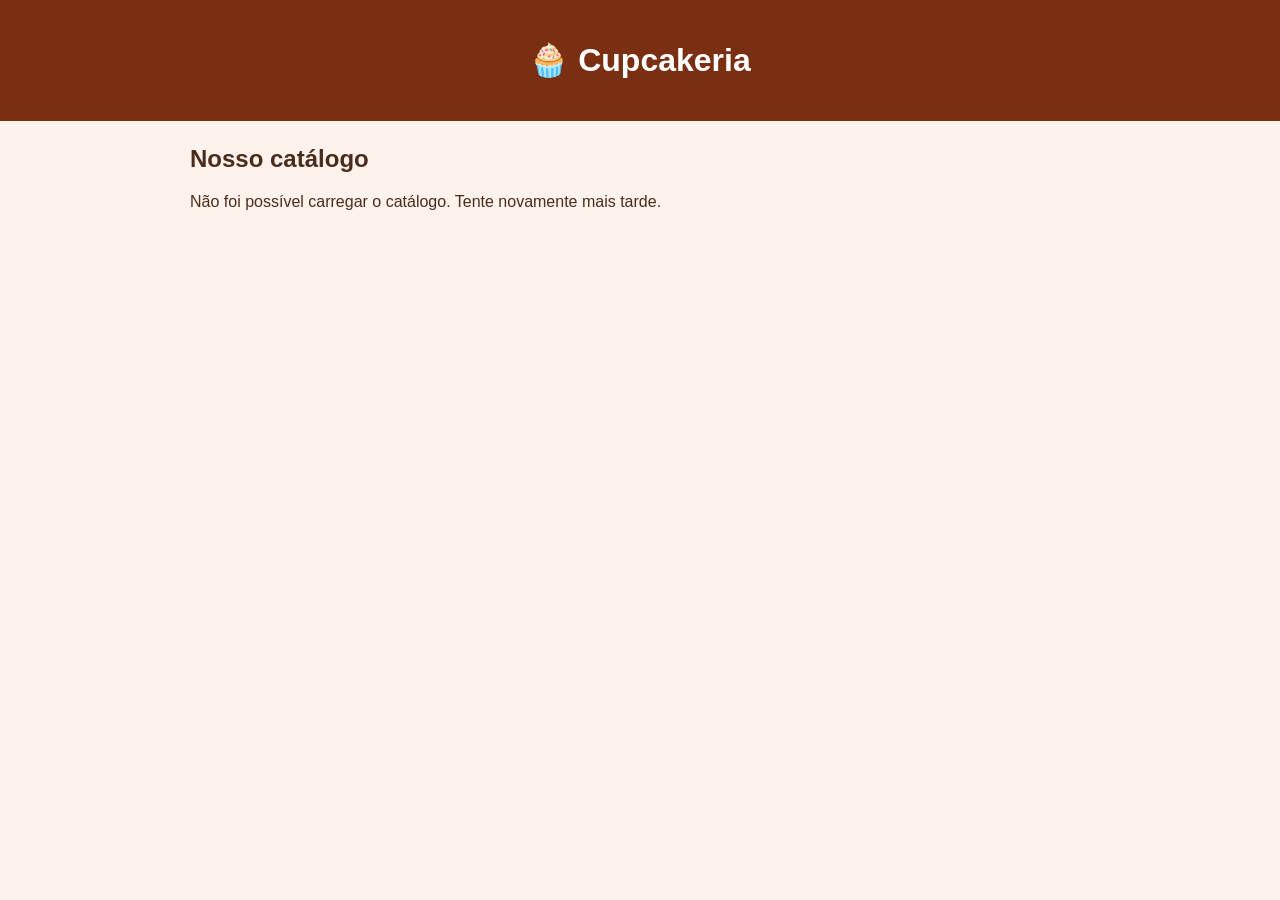
==== wwwroot/index.html @ 08f625e9 "feat: ajusta tela do catalogo de cupcakes" ====
<!DOCTYPE html>
<html lang="pt-BR">
<head>
  <meta charset="UTF-8">
  <meta name="viewport" content="width=device-width, initial-scale=1">
  <title>Cupcakeria</title>
  <style>
    body { font-family: Arial, sans-serif; background: #fdf2ec; margin: 0; color: #4a2c1d; }
    header { background: #7a2e12; color: #fff; padding: 20px; text-align: center; }
    main { max-width: 900px; margin: 24px auto; padding: 0 16px; }
    .grid { display: grid; grid-template-columns: repeat(auto-fill, minmax(250px, 1fr)); gap: 16px; }
    .card { background: #fff; border-radius: 12px; padding: 16px; box-shadow: 0 2px 6px rgba(0,0,0,.1); }
    .card h3 { margin-top: 0; }
    .preco { font-weight: bold; font-size: 1.2em; color: #7a2e12; }
  </style>
</head>
<body>
  <header><h1>🧁 Cupcakeria</h1></header>
  <main>
    <h2>Nosso catálogo</h2>
    <p id="mensagem">Carregando...</p>
    <div id="catalogo" class="grid"></div>
  </main>

  <script>
    async function carregarCatalogo() {
      const mensagem = document.getElementById("mensagem");
      const catalogo = document.getElementById("catalogo");

      try {
        const resposta = await fetch("/api/cupcakes");
        if (!resposta.ok) throw new Error("Falha ao buscar o catálogo");
        const cupcakes = await resposta.json();

        mensagem.textContent = "";
        for (const c of cupcakes) {
          const card = document.createElement("div");
          card.className = "card";

          const nome = document.createElement("h3");
          nome.textContent = c.nome;

          const descricao = document.createElement("p");
          descricao.textContent = c.descricao;

          const preco = document.createElement("p");
          preco.className = "preco";
          preco.textContent = "R$ " + c.preco.toFixed(2).replace(".", ",");

          card.append(nome, descricao, preco);
          catalogo.appendChild(card);
        }
      } catch (erro) {
        mensagem.textContent = "Não foi possível carregar o catálogo. Tente novamente mais tarde.";
      }
    }

    carregarCatalogo();
  </script>
</body>
</html>
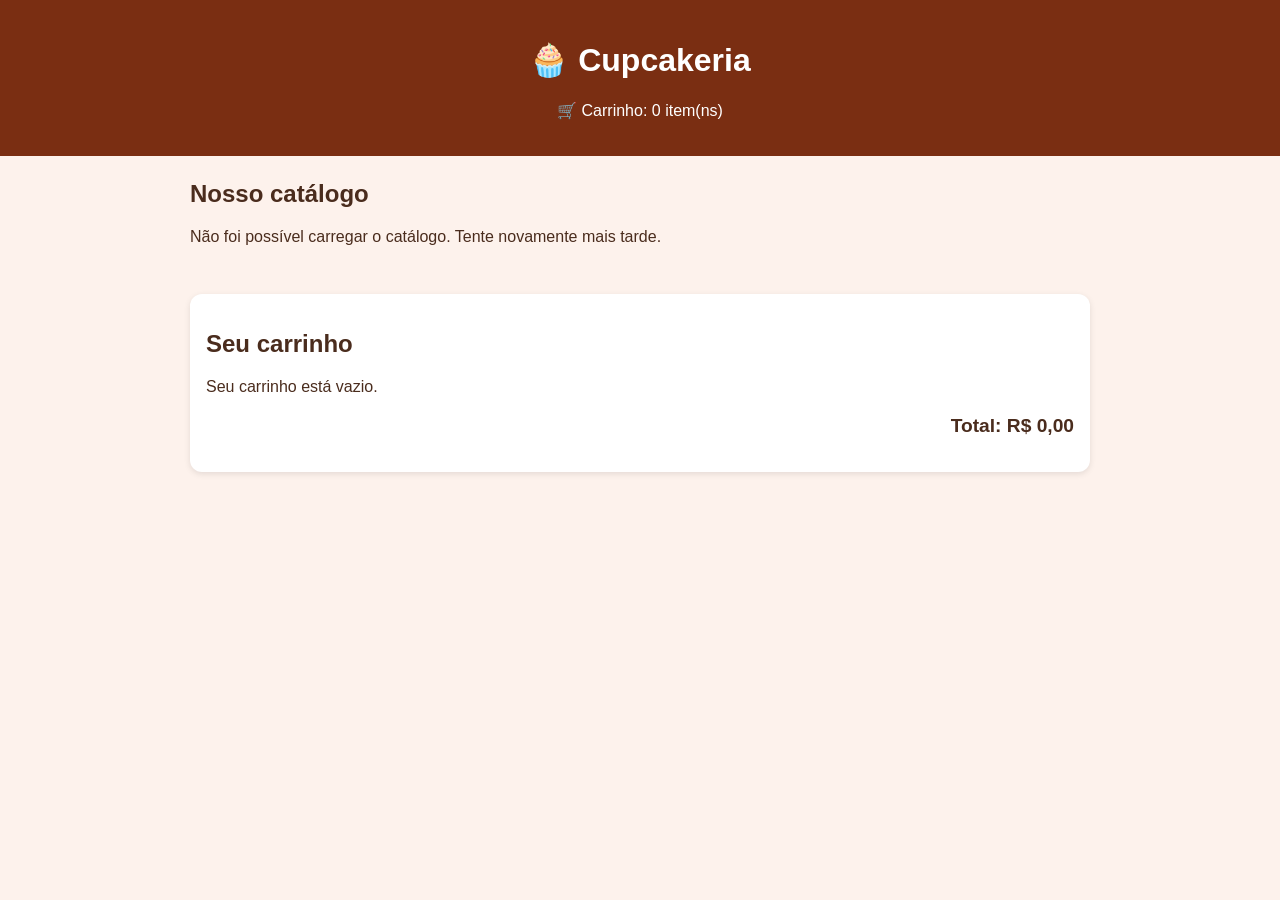
==== commit c50d7ce0: "feat: adiciona carrinho de compras e separa estilos e scripts do index.html" ====
--- a/wwwroot/index.html
+++ b/wwwroot/index.html
@@ -4,58 +4,25 @@
   <meta charset="UTF-8">
   <meta name="viewport" content="width=device-width, initial-scale=1">
   <title>Cupcakeria</title>
-  <style>
-    body { font-family: Arial, sans-serif; background: #fdf2ec; margin: 0; color: #4a2c1d; }
-    header { background: #7a2e12; color: #fff; padding: 20px; text-align: center; }
-    main { max-width: 900px; margin: 24px auto; padding: 0 16px; }
-    .grid { display: grid; grid-template-columns: repeat(auto-fill, minmax(250px, 1fr)); gap: 16px; }
-    .card { background: #fff; border-radius: 12px; padding: 16px; box-shadow: 0 2px 6px rgba(0,0,0,.1); }
-    .card h3 { margin-top: 0; }
-    .preco { font-weight: bold; font-size: 1.2em; color: #7a2e12; }
-  </style>
+  <link rel="stylesheet" href="estilos.css">
 </head>
 <body>
-  <header><h1>🧁 Cupcakeria</h1></header>
+  <header>
+    <h1>🧁 Cupcakeria</h1>
+    <p>🛒 Carrinho: <span id="contador-carrinho">0</span> item(ns)</p>
+  </header>
   <main>
     <h2>Nosso catálogo</h2>
     <p id="mensagem">Carregando...</p>
     <div id="catalogo" class="grid"></div>
+
+    <section id="carrinho">
+      <h2>Seu carrinho</h2>
+      <div id="itens-carrinho"></div>
+      <p class="total">Total: <span id="total-carrinho">R$ 0,00</span></p>
+    </section>
   </main>
-
-  <script>
-    async function carregarCatalogo() {
-      const mensagem = document.getElementById("mensagem");
-      const catalogo = document.getElementById("catalogo");
-
-      try {
-        const resposta = await fetch("/api/cupcakes");
-        if (!resposta.ok) throw new Error("Falha ao buscar o catálogo");
-        const cupcakes = await resposta.json();
-
-        mensagem.textContent = "";
-        for (const c of cupcakes) {
-          const card = document.createElement("div");
-          card.className = "card";
-
-          const nome = document.createElement("h3");
-          nome.textContent = c.nome;
-
-          const descricao = document.createElement("p");
-          descricao.textContent = c.descricao;
-
-          const preco = document.createElement("p");
-          preco.className = "preco";
-          preco.textContent = "R$ " + c.preco.toFixed(2).replace(".", ",");
-
-          card.append(nome, descricao, preco);
-          catalogo.appendChild(card);
-        }
-      } catch (erro) {
-        mensagem.textContent = "Não foi possível carregar o catálogo. Tente novamente mais tarde.";
-      }
-    }
-
-    carregarCatalogo();
-  </script>
+  <script src="carrinho.js"></script>
+  <script src="catalogo.js"></script>
 </body>
 </html>
--- a/wwwroot/estilos.css
+++ b/wwwroot/estilos.css
@@ -0,0 +1,15 @@
+body { font-family: Arial, sans-serif; background: #fdf2ec; margin: 0; color: #4a2c1d; }
+header { background: #7a2e12; color: #fff; padding: 20px; text-align: center; }
+main { max-width: 900px; margin: 24px auto; padding: 0 16px; }
+.grid { display: grid; grid-template-columns: repeat(auto-fill, minmax(250px, 1fr)); gap: 16px; }
+.card { background: #fff; border-radius: 12px; padding: 16px; box-shadow: 0 2px 6px rgba(0,0,0,.1); }
+.card h3 { margin-top: 0; }
+.preco { font-weight: bold; font-size: 1.2em; color: #7a2e12; }
+
+.btn { background: #7a2e12; color: #fff; border: none; border-radius: 8px; padding: 8px 12px; cursor: pointer; }
+.btn:hover { background: #5c2210; }
+#carrinho { margin-top: 32px; background: #fff; border-radius: 12px; padding: 16px; box-shadow: 0 2px 6px rgba(0,0,0,.1); }
+.item-carrinho { display: flex; align-items: center; gap: 8px; padding: 8px 0; border-bottom: 1px solid #eee; }
+.item-carrinho span { flex: 1; }
+.item-carrinho button { cursor: pointer; }
+.total { font-size: 1.2em; font-weight: bold; text-align: right; }
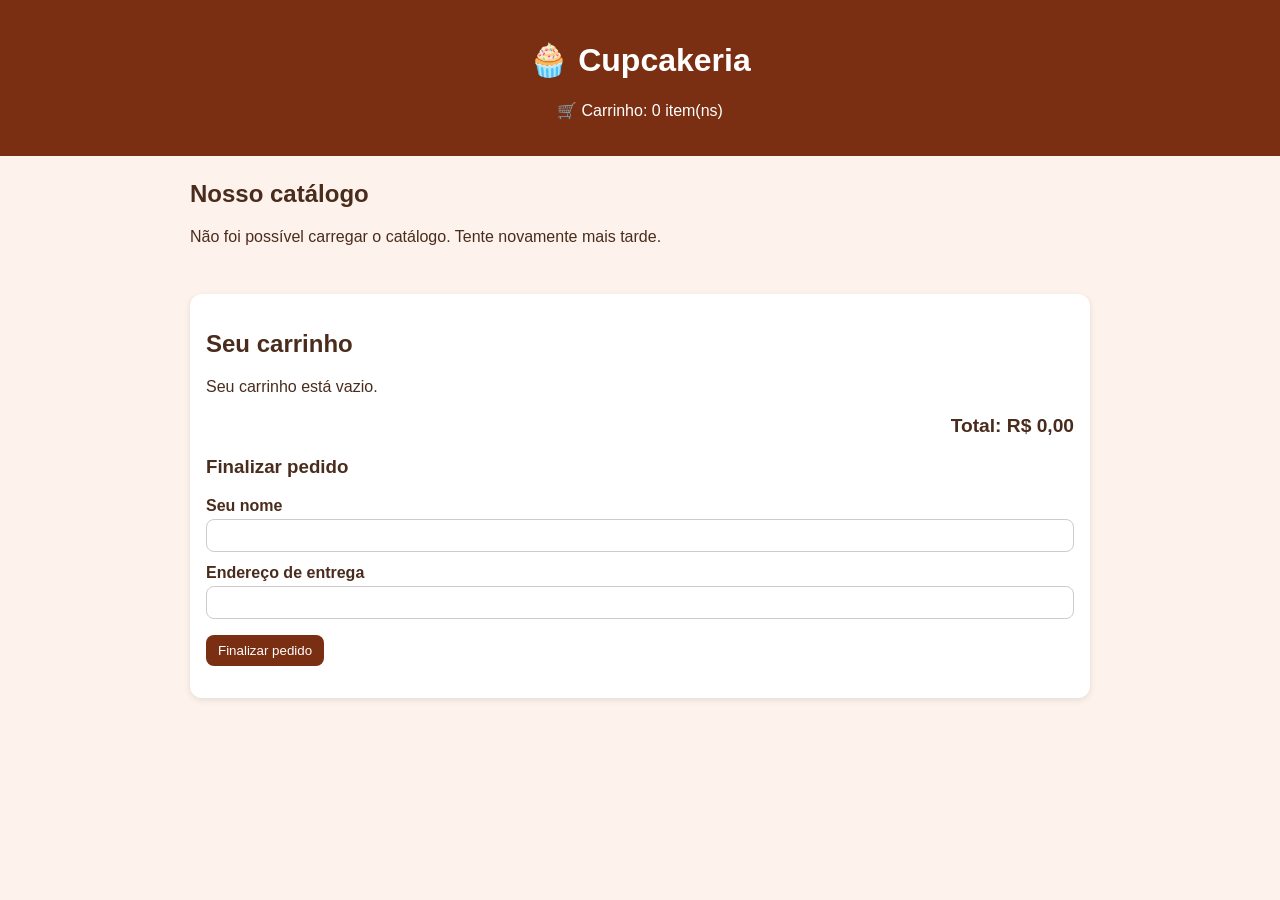
==== commit 45b8d885: "feat: adiciona formulario de finalizacao de pedido no front-end" ====
--- a/wwwroot/index.html
+++ b/wwwroot/index.html
@@ -20,9 +20,19 @@
       <h2>Seu carrinho</h2>
       <div id="itens-carrinho"></div>
       <p class="total">Total: <span id="total-carrinho">R$ 0,00</span></p>
+
+      <h3>Finalizar pedido</h3>
+      <label for="nome-cliente">Seu nome</label>
+      <input id="nome-cliente" type="text" maxlength="100">
+      <label for="endereco-cliente">Endereço de entrega</label>
+      <input id="endereco-cliente" type="text" maxlength="200">
+      <button id="btn-finalizar" class="btn">Finalizar pedido</button>
+      <p id="mensagem-pedido"></p>
     </section>
   </main>
+
   <script src="carrinho.js"></script>
   <script src="catalogo.js"></script>
+  <script src="pedido.js"></script>
 </body>
 </html>
--- a/wwwroot/estilos.css
+++ b/wwwroot/estilos.css
@@ -12,4 +12,10 @@
 .item-carrinho { display: flex; align-items: center; gap: 8px; padding: 8px 0; border-bottom: 1px solid #eee; }
 .item-carrinho span { flex: 1; }
 .item-carrinho button { cursor: pointer; }
-.total { font-size: 1.2em; font-weight: bold; text-align: right; }+.total { font-size: 1.2em; font-weight: bold; text-align: right; }
+
+#carrinho label { display: block; margin-top: 12px; font-weight: bold; }
+#carrinho input { width: 100%; padding: 8px; margin-top: 4px; box-sizing: border-box; border: 1px solid #ccc; border-radius: 8px; }
+#btn-finalizar { margin-top: 16px; }
+.erro { color: #b00020; font-weight: bold; }
+.sucesso { color: #1b6e2d; font-weight: bold; }
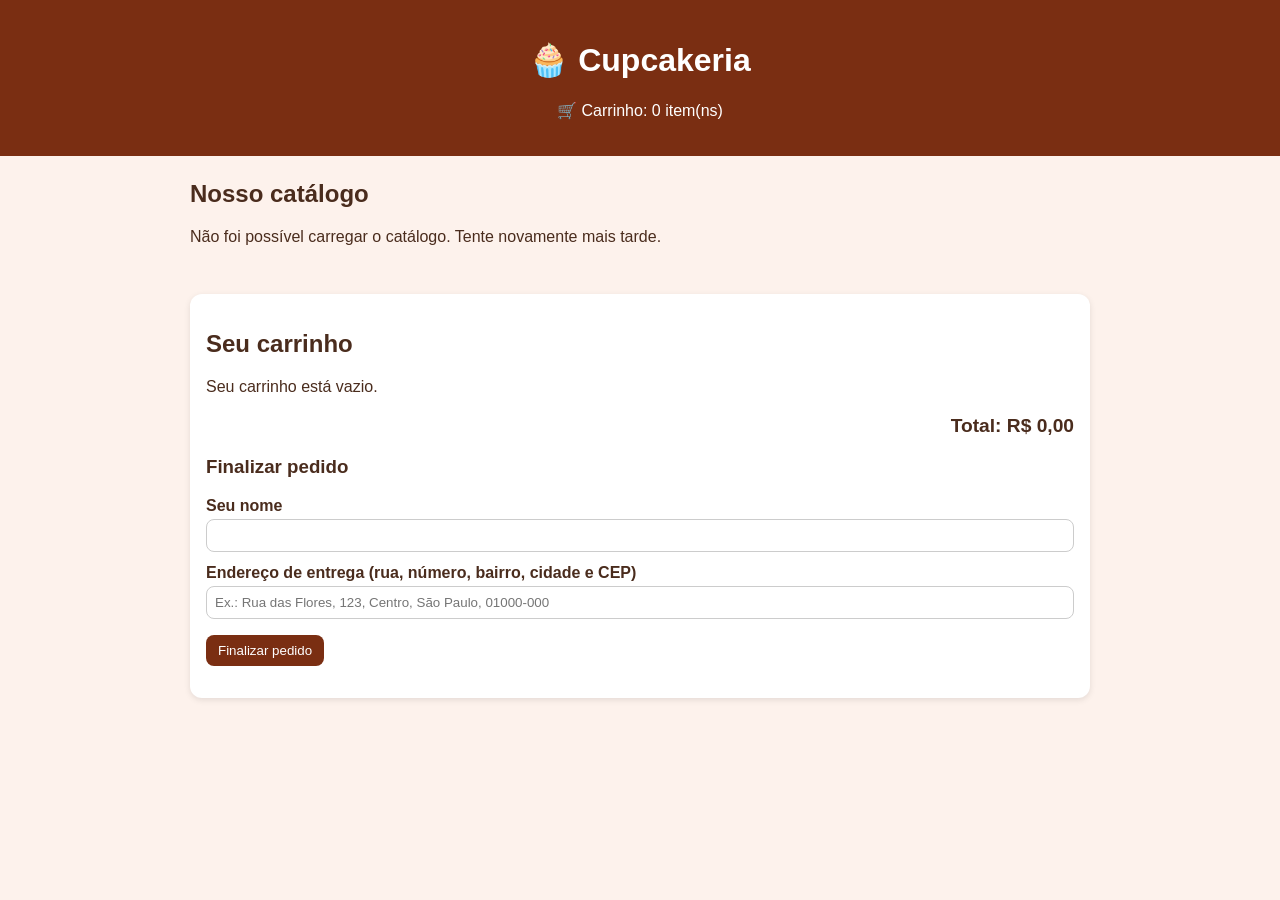
==== commit 960e4653: "feat: adiciona exemplo e orientacao no campo de endereco" ====
--- a/wwwroot/index.html
+++ b/wwwroot/index.html
@@ -24,8 +24,8 @@
       <h3>Finalizar pedido</h3>
       <label for="nome-cliente">Seu nome</label>
       <input id="nome-cliente" type="text" maxlength="100">
-      <label for="endereco-cliente">Endereço de entrega</label>
-      <input id="endereco-cliente" type="text" maxlength="200">
+           <label for="endereco-cliente">Endereço de entrega (rua, número, bairro, cidade e CEP)</label>
+      <input id="endereco-cliente" type="text" maxlength="200" placeholder="Ex.: Rua das Flores, 123, Centro, São Paulo, 01000-000">
       <button id="btn-finalizar" class="btn">Finalizar pedido</button>
       <p id="mensagem-pedido"></p>
     </section>
@@ -35,4 +35,5 @@
   <script src="catalogo.js"></script>
   <script src="pedido.js"></script>
 </body>
+  <div id="aviso" class="aviso" role="status"></div>
 </html>
--- a/wwwroot/estilos.css
+++ b/wwwroot/estilos.css
@@ -18,4 +18,19 @@
 #carrinho input { width: 100%; padding: 8px; margin-top: 4px; box-sizing: border-box; border: 1px solid #ccc; border-radius: 8px; }
 #btn-finalizar { margin-top: 16px; }
 .erro { color: #b00020; font-weight: bold; }
-.sucesso { color: #1b6e2d; font-weight: bold; }+.sucesso { color: #1b6e2d; font-weight: bold; }
+
+.painel { margin-top: 24px; background: #fff; border-radius: 12px; padding: 16px; box-shadow: 0 2px 6px rgba(0,0,0,.1); }
+.painel label { display: block; margin-top: 12px; font-weight: bold; }
+.painel input { width: 100%; padding: 8px; margin-top: 4px; box-sizing: border-box; border: 1px solid #ccc; border-radius: 8px; }
+.painel .btn { margin-top: 16px; margin-right: 8px; }
+.linha-admin { display: flex; align-items: center; gap: 8px; padding: 8px 0; border-bottom: 1px solid #eee; }
+.linha-admin span { flex: 1; }
+.linha-admin .btn { margin: 0; }
+header a { color: #fff; }
+
+.painel h3 { margin-top: 0; }
+.painel ul { padding-left: 20px; }
+
+.aviso { position: fixed; bottom: 20px; left: 50%; transform: translateX(-50%); background: #1b6e2d; color: #fff; padding: 10px 18px; border-radius: 8px; opacity: 0; pointer-events: none; transition: opacity .2s; }
+.aviso.visivel { opacity: 1; }
